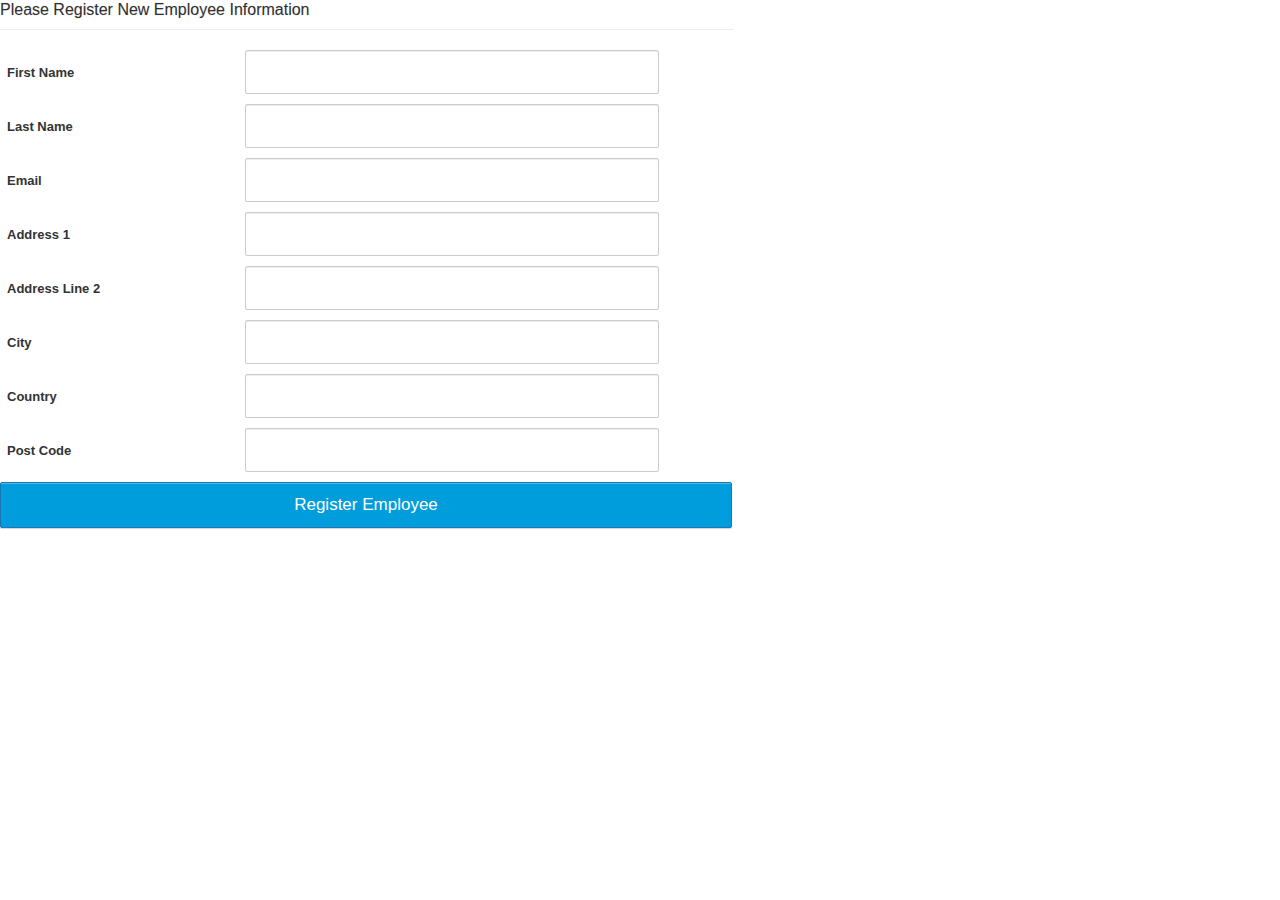
==== src/main/resources/static/index.html @ 20571526 "initial commit" ====
<!DOCTYPE html>
<html lang="en">
<head>
    <meta charset="UTF-8">
    <meta charset="utf-8">
    <meta name="viewport" content="width=device-width, initial-scale=1">
    <link rel="stylesheet" href="https://maxcdn.bootstrapcdn.com/bootstrap/3.3.7/css/bootstrap.min.css">
    <link rel="stylesheet" href="index.css">
    <script src="https://ajax.googleapis.com/ajax/libs/jquery/3.2.1/jquery.min.js" type="text/javascript"></script>
    <script src="index.js" type="text/javascript">  </script>
    <script src="https://maxcdn.bootstrapcdn.com/bootstrap/3.3.7/js/bootstrap.min.js"></script>
    <title>Add New Employee</title>
</head>
<body>
<div id="employeeFormDiv" class="form-div">
<h2>Please Register New Employee Information</h2>
    <div id="feedback"></div>
<form>
    <div class="form-group">
    <label for="firstName">First Name </label>
        <div class="input-text"><input type="text" id="firstName" name="firstName"/></div>
    </div>
    <div class="form-group"><label for="lastName">Last Name</label>
        <div class="input-text"><input type="text" name="lastName" id="lastName"/></div>
    </div>
    <div class="form-group"><label for="email"> Email </label>
        <div class="input-text"><input type="text" name="email" id="email"/></div>
    </div>
    <div class="form-group"><label for="line1">Address 1</label>
        <div class="input-text"><input type="text" name="line1" id="line1"/></div>
    </div>
    <div class="form-group"><label for="line2">Address Line 2</label>
        <div class="input-text"><input type="text" name="line2" id="line2"/>
        </div>
    </div>
    <div class="form-group"><label for="city">City</label><div class="input-text"><input type="text" name="city" id="city"></div>
    </div>
    <div class="form-group"><label for="country">Country</label>
        <div class="input-text"><input type="text" name="country" id="country"/></div>
    </div>
    <div class="form-group"><label for="postcode">Post Code</label>
        <div class="input-text"><input type="text" name="postCode" id="postcode"/></div>
    </div>
    <button type="submit" id="addEmployee" >Register Employee</button>
</form>
</div>
<div id="employeeData">
    <table id="excelDataTable" border="1">
    </table>
</div>
</body>
</html>
---- src/main/resources/static/index.css ----
.input-text {
    display: -webkit-inline-box
    border-radius: 2px;
    cursor: text;
    outline: none;
    font-size: 15px;
    height: 44px;
    color: #000;
    width: 100% !important;
    transition: border-color ease-in-out .15s,box-shadow ease-in-out .15s;
    font-family: arial, sans-serif;
}

input{
;
background-image:
none
;
border-bottom-color:
rgb(204, 204, 204)
;
border-bottom-left-radius:
2px
;
border-bottom-right-radius:
2px
;
border-bottom-style:
solid
;
border-bottom-width:
1px
;
border-image-outset:
0px
;
border-image-repeat:
stretch
;
border-image-slice:
100%
;
border-image-source:
none
;
border-image-width:
1
;
border-left-color:
rgb(204, 204, 204)
;
border-left-style:
solid
;
border-left-width:
1px
;
border-right-color:
rgb(204, 204, 204)
;
border-right-style:
solid
;
border-right-width:
1px
;
border-top-color:
rgb(204, 204, 204)
;
border-top-left-radius:
2px
;
border-top-right-radius:
2px
;
border-top-style:
solid
;
border-top-width:
1px
;
box-shadow:
rgba(0, 0, 0, 0.0745098) 0px 1px 1px 0px inset
;
box-sizing:
border-box
;
color:
rgb(0, 0, 0)
;
cursor:
text
;
    display: -webkit-inline-box;
font-family:
arial, sans-serif
;
font-size:
15px
;
font-stretch:
normal
;
font-style:
normal
;
font-variant-caps:
normal
;
font-variant-ligatures:
normal
;
font-variant-numeric:
normal
;
font-weight:
normal
;
height:
44px
;
letter-spacing:
normal
;
line-height:
21.4286px
;
margin-bottom:
0px
;
margin-left:
0px
;
margin-right:
0px
;
margin-top:
0px
;
outline-color:
rgb(0, 0, 0)
;
outline-style:
none
;
outline-width:
0px
;
padding-bottom:
6px
;
padding-left:
12px
;
padding-right:
12px
;
padding-top:
6px
;
text-align:
start
;
text-indent:
0px
;
text-rendering:
auto
;
text-shadow:
none
;
text-size-adjust:
100%
;
text-transform:
none
;
transition-delay:
0s, 0s
;
transition-duration:
0.15s, 0.15s
;
transition-property:
border-color, box-shadow
;
transition-timing-function:
ease-in-out, ease-in-out
;
user-select:
text
;
width:
414.156px
;
word-spacing:
0px
;
}


.form-group{
box-sizing:
border-box
;
color:
rgb(51, 51, 51)
;
    display: -webkit-inline-box;
font-family:
"Helvetica Neue", Helvetica, Arial, sans-serif
;
font-size:
14px
;
height:
44px
;
line-height:
20px
;
margin-bottom:
10px
;
margin-left:
0px
;
margin-right:
0px
;
position:
relative
;
text-rendering:
optimizeLegibility
;
text-shadow:
rgba(255, 255, 255, 0.0901961) 0px 0px 1px
;
text-size-adjust:
100%
;
width:
734px
;
}

button{
flex-start
;
background-attachment:
scroll
;
background-clip:
border-box
;
background-color:
rgb(0, 157, 220)
;
background-image:
none
;
background-origin:
padding-box
;
background-position-x:
0%
;
background-position-y:
0%
;
background-repeat-x:
;
background-repeat-y:
;
background-size:
auto
;
border-bottom-color:
rgb(23, 119, 183)
;
border-bottom-left-radius:
2px
;
border-bottom-right-radius:
2px
;
border-bottom-style:
solid
;
border-bottom-width:
1px
;
border-image-outset:
0px
;
border-image-repeat:
stretch
;
border-image-slice:
100%
;
border-image-source:
none
;
border-image-width:
1
;
border-left-color:
rgb(23, 119, 183)
;
border-left-style:
solid
;
border-left-width:
1px
;
border-right-color:
rgb(23, 119, 183)
;
border-right-style:
solid
;
border-right-width:
1px
;
border-top-color:
rgb(23, 119, 183)
;
border-top-left-radius:
2px
;
border-top-right-radius:
2px
;
border-top-style:
solid
;
border-top-width:
1px
;
box-shadow:
rgba(255, 255, 255, 0.298039) 0px 1px 0px 0px inset, rgba(100, 100, 100, 0.298039) 0px 1px 1px 0px
;
box-sizing:
border-box
;
color:
rgb(255, 255, 255)
;
cursor:
pointer
;
display:
block
;
float:
left
;
font-family:
"Helvetica Neue", Helvetica, Arial, sans-serif
;
font-size:
17px
;
font-stretch:
normal
;
font-style:
normal
;
font-variant-caps:
normal
;
font-variant-ligatures:
normal
;
font-variant-numeric:
normal
;
font-weight:
normal
;
height:
46px
;
letter-spacing:
normal
;
line-height:
24.2857px
;
margin-bottom:
0px
;
margin-left:
0px
;
margin-right:
0px
;
margin-top:
0px
;
min-height:
1px
;
overflow-x:
visible
;
overflow-y:
visible
;
padding-bottom:
10px
;
padding-left:
50px
;
padding-right:
50px
;
padding-top:
10px
;
position:
relative
;
text-align:
center
;
text-decoration-color:
rgb(255, 255, 255)
;
text-decoration-line:
none
;
text-decoration-style:
solid
;
text-indent:
0px
;
text-rendering:
auto
;
text-shadow:
none
;
text-size-adjust:
100%
;
text-transform:
none
;
touch-action:
manipulation
;
user-select:
none
;
vertical-align:
middle
;
white-space:
nowrap
;
width:
732px
;
word-spacing:
0px
;
}

label{
box-sizing:
border-box
;
color:
rgb(51, 51, 51)
;
cursor:
default
;
display:
block
;
float:
left
;
font-family:
"Helvetica Neue", Helvetica, Arial, sans-serif
;
font-size:
13px
;
font-weight:
bold
;
height:
32px
;
line-height:
18.5714px
;
margin-bottom:
0px
;
max-width:
100%
;
min-height:
1px
;
padding-left:
7px
;
padding-right:
7px
;
padding-top:
14px
;
position:
relative
;
text-align:
left
;
text-rendering:
optimizeLegibility
;
text-shadow:
rgba(255, 255, 255, 0.0901961) 0px 0px 1px
;
text-size-adjust:
100%
;
width:
244.656px
;
display: -webkit-inline-box;
}

div-form{

box-sizing:
border-box
;
color:
rgb(51, 51, 51)
;
font-family:
"Helvetica Neue", Helvetica, Arial, sans-serif
;
font-size:
14px
;
height:
473px
;
line-height:
20px
;
text-rendering:
optimizeLegibility
;
text-shadow:
rgba(255, 255, 255, 0.0901961) 0px 0px 1px
;
text-size-adjust:
100%
;
width:
734px
;
display: -webkit-inline-box;
}

h2{
border-bottom-color:
rgb(238, 238, 238)
;
border-bottom-style:
solid
;
border-bottom-width:
1px
;
box-sizing:
border-box
;
color:
rgb(51, 51, 51)
;
display:
block
;
font-family:
"Open Sans", sans-serif
;
font-size:
16px
;
font-weight:
normal
;
height:
30px
;
line-height:
20.64px
;
margin-bottom:
20px
;
margin-left:
0px
;
margin-right:
0px
;
margin-top:
0px
;
padding-bottom:
9px
;
text-rendering:
optimizeLegibility
;
text-shadow:
rgba(0, 0, 0, 0.00392157) 1px 1px 1px
;
text-size-adjust:
100%
;
width:
734px
;
-webkit-font-smoothing:
subpixel-antialiased
;
-webkit-margin-after:
20px
;
-webkit-margin-before:
0px
;
-webkit-margin-end:
0px
;
-webkit-margin-start:
0px
;
-webkit-tap-highlight-color:
rgba(0, 0, 0, 0)
;
-webkit-text-stroke-color:
rgba(0, 0, 0, 0.0980392)
;
-webkit-text-stroke-width:
1px
;
}

.employeeData{
display:"block"
}
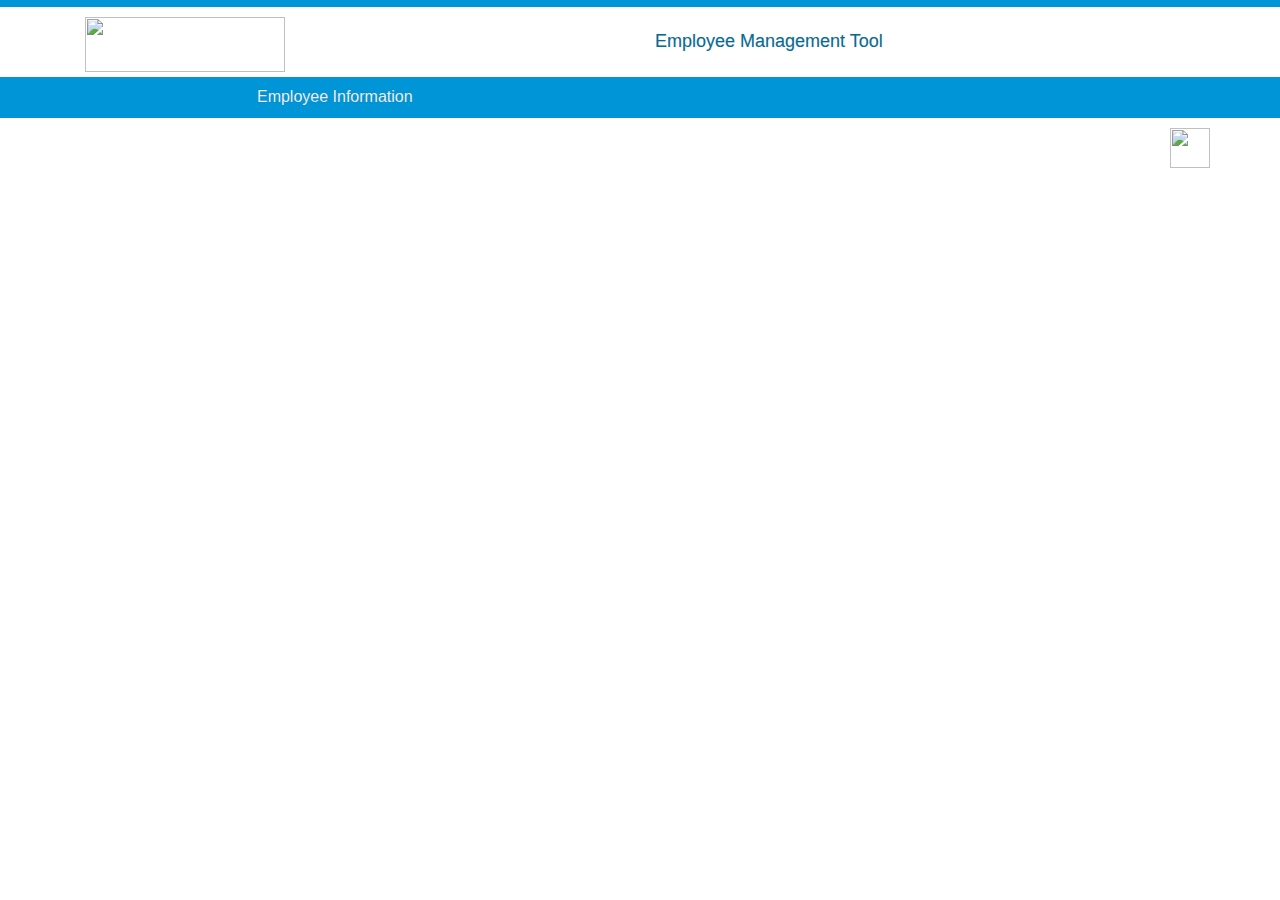
==== commit 1850dce6: "HTML Part" ====
--- a/src/main/resources/static/index.html
+++ b/src/main/resources/static/index.html
@@ -5,47 +5,102 @@
     <meta charset="utf-8">
     <meta name="viewport" content="width=device-width, initial-scale=1">
     <link rel="stylesheet" href="https://maxcdn.bootstrapcdn.com/bootstrap/3.3.7/css/bootstrap.min.css">
-    <link rel="stylesheet" href="index.css">
     <script src="https://ajax.googleapis.com/ajax/libs/jquery/3.2.1/jquery.min.js" type="text/javascript"></script>
-    <script src="index.js" type="text/javascript">  </script>
+    <script src="index.js" type="text/javascript"></script>
     <script src="https://maxcdn.bootstrapcdn.com/bootstrap/3.3.7/js/bootstrap.min.js"></script>
+    <link rel="stylesheet" href="layout.css">
     <title>Add New Employee</title>
 </head>
 <body>
-<div id="employeeFormDiv" class="form-div">
-<h2>Please Register New Employee Information</h2>
-    <div id="feedback"></div>
-<form>
-    <div class="form-group">
-    <label for="firstName">First Name </label>
-        <div class="input-text"><input type="text" id="firstName" name="firstName"/></div>
-    </div>
-    <div class="form-group"><label for="lastName">Last Name</label>
-        <div class="input-text"><input type="text" name="lastName" id="lastName"/></div>
-    </div>
-    <div class="form-group"><label for="email"> Email </label>
-        <div class="input-text"><input type="text" name="email" id="email"/></div>
-    </div>
-    <div class="form-group"><label for="line1">Address 1</label>
-        <div class="input-text"><input type="text" name="line1" id="line1"/></div>
-    </div>
-    <div class="form-group"><label for="line2">Address Line 2</label>
-        <div class="input-text"><input type="text" name="line2" id="line2"/>
+<div id="empModal" class="modal">
+
+    <!-- Modal content -->
+    <div class="modal-content">
+        <div class="modal-header">
+            <span class="close">&times;</span>
+            <h2>Modal Header</h2>
+        </div>
+        <div class="modal-body">
+            <form class="form-horizontal">
+                <div id="employeeFormDiv" class="container">
+                    <div id="feedback" class="form-group"></div>
+                    <div class="form-group">
+                        <label for="employeeId" class="col-sm-4 control-label">First Name </label>
+                        <div class="col-sm-4"><input type="text" id="employeeId" name="employeeId" class="form-control"
+                                                     disabled="true"/></div>
+                    </div>
+                    <div class="form-group">
+                        <label for="firstName" class="col-sm-4 control-label">First Name </label>
+                        <div class="col-sm-4"><input type="text" id="firstName" name="firstName" class="form-control"/>
+                        </div>
+                    </div>
+                    <div class="form-group"><label for="lastName" class="col-sm-4 control-label">Last Name</label>
+                        <div class="col-sm-4"><input type="text" name="lastName" id="lastName" class="form-control"/>
+                        </div>
+                    </div>
+                    <div class="form-group"><label for="email" class="col-sm-4 control-label"> Email </label>
+                        <div class="col-sm-4"><input type="text" name="email" id="email" class="form-control"/></div>
+                    </div>
+                    <div class="form-group"><label for="line1" class="col-sm-4 control-label">Address 1</label>
+                        <div class="col-sm-4"><input type="text" name="line1" id="line1" class="form-control"/></div>
+                    </div>
+                    <div class="form-group"><label for="line2" class="col-sm-4 control-label">Address Line 2</label>
+                        <div class="col-sm-4"><input type="text" name="line2" id="line2" class="form-control"/>
+                        </div>
+                    </div>
+                    <div class="form-group"><label for="city" class="col-sm-4 control-label">City</label>
+                        <div class="col-sm-4">
+                            <input type="text" name="city" id="city" class="form-control"></div>
+                    </div>
+                    <div class="form-group"><label for="country" class="col-sm-4 control-label">Country</label>
+                        <div class="col-sm-4"><input type="text" name="country" id="country" class="form-control"/>
+                        </div>
+                    </div>
+                    <div class="form-group"><label for="postcode" class="col-sm-4 control-label">Post Code</label>
+                        <div class="col-sm-4"><input type="text" name="postCode" id="postcode" class="form-control"/>
+                        </div>
+                    </div>
+                </div>
+                <div class="panel clearfix">
+                    <div class="panel-footer">
+                        <div class="row">
+                            <div class="col-md-4 col-xs-3"></div>
+                            <div class="col-md-1 col-xs-1">
+                                <button type="submit" id="addEmployee" class="btn btn-primary col-xs-12">Submit
+                                </button>
+                            </div>
+                            <div class="col-md-1 col-xs-1">
+                                <button type="cancel" id="closeModal" class="btn btn-primary col-xs-12">Close
+                                </button>
+                            </div>
+                        </div>
+                    </div>
+                </div>
+            </form>
+        </div>
+        <div class="modal-footer">
+            <h3>Modal Footer</h3>
         </div>
     </div>
-    <div class="form-group"><label for="city">City</label><div class="input-text"><input type="text" name="city" id="city"></div>
+
+</div>
+<div class="pagebar"></div>
+<div class="container middleHeader">
+    <div class="logoSection col-md-6">
+        <img class="img-resize" src="../demo/img/emp_nav.png"/>
     </div>
-    <div class="form-group"><label for="country">Country</label>
-        <div class="input-text"><input type="text" name="country" id="country"/></div>
+    <div class="subheader col-md-6">
+        <h3>Employee Management Tool</h3>
     </div>
-    <div class="form-group"><label for="postcode">Post Code</label>
-        <div class="input-text"><input type="text" name="postCode" id="postcode"/></div>
+</div>
+<div class="pagebar-header">
+    <h2>Employee Information</h2>
+</div>
+<div id="employeeData" class="container">
+    <div id="addButton" class="align-right">
+        <img class="img-resize-25-25" src="../demo/img/add.png"/>
     </div>
-    <button type="submit" id="addEmployee" >Register Employee</button>
-</form>
-</div>
-<div id="employeeData">
-    <table id="excelDataTable" border="1">
+    <table id="excelDataTable">
     </table>
 </div>
 </body>
--- a/src/main/resources/static/layout.css
+++ b/src/main/resources/static/layout.css
@@ -0,0 +1,515 @@
+/* CSS Document for SBI Card Paynet */
+@import url("font-awesome.min.css");
+/************* 
+Normallize 
+*************/
+@font-face {
+	font-family: 'open sans';
+	src: url('../fonts/OpenSans-Regular.eot');
+	src: local('☺'), url('../fonts/OpenSans-Regular.woff') format('woff'), 
+	url('../fonts/OpenSans-Regular.ttf') format('truetype'), url('../fonts/OpenSans-Regular.svg') format('svg');
+	font-weight: normal;
+	font-style: normal;
+}
+h1,h2,h3,h4 {text-rendering:optimizeLegibility!important;-webkit-font-smoothing:subpixel-antialiased!important;-webkit-text-stroke:1px rgba(0,0,0,.08);text-shadow:0 0 1px rgba(51,51,51,.08)}
+p,li,span,div,strong,em{text-rendering:optimizeLegibility!important;-webkit-font-smoothing:subpixel-antialiased!important;-webkit-text-stroke:1px rgba(0,0,0,.1);text-shadow:0 0 1px rgba(255,255,255,.09)}
+
+.registerQPEmail span.pleasewait { padding: 17px 15px 17px 55px; border-radius: 5px; color: #000; background: transparent url(../images/loading.gif) no-repeat 10px center; top:50%; z-index:9999; font-weight:400; font-size:12px; color:#333; filter: alpha(opacity=1); -moz-opacity: 1; opacity: 1; }
+.registerQPEmail span.pleasewait { position:absolute; top:50%; left:95%; margin-top:-17px; z-index:9999;  transform: translate(-50%, 0); }
+
+
+#pleasewait { position: fixed; top: 0; left: 0;  width: 100%; height: 100%; text-align: center; background-color: #000; filter: alpha(opacity=50); -moz-opacity: 0.5; opacity: 0.5; z-index:999; }
+#pleasewait span, span.pleasewait { padding: 15px 15px 15px 55px; border-radius: 5px; color: #000; background: #fff url(../images/loading.gif) no-repeat 10px center; position:relative; top:50%; z-index:9999; font-weight:700; filter: alpha(opacity=1); -moz-opacity: 1; opacity: 1; }
+span.pleasewait { position:absolute; left:50%; top:50%; margin-top:-11px; }
+
+.appPage2 , #trackPayment , .transReport , .unregisterQPEmail { display:none; }
+
+.form-control { /*-webkit-appearance: none; -moz-appearance: none;*/ height:44px; }
+.form-control::-moz-placeholder { color: #777; opacity: 1; font-size:12px; }
+input.form-control:-ms-input-placeholder { color: #777; font-size:11px; }
+.form-control::-webkit-input-placeholder { color: #777; font-size:12px; padding-top:3px;}
+.trackPayment , .makePayment { cursor:pointer; }
+
+@media screen and (-webkit-min-device-pixel-ratio:0) {
+  @font-face {
+    font-family: 'open sans';
+    src: url('../fonts/OpenSans-Regular.svg') format('svg');
+  }
+}
+
+
+@media screen, projection, print {
+	html, input, textarea { font-family:arial, sans-serif }
+	html { line-height:1.54 }
+	h5, h6, pre, table, input, textarea, code { font-size:1em }
+	address, abbr, cite { font-style:normal }
+	table { border-collapse:collapse; border-spacing:0 }
+	th { text-align:left }
+	[dir=rtl] th { text-align:right }
+	blockquote, q { font-style:italic }
+	html[lang^=ja] blockquote, html[lang^=ja] q, html[lang^=ko] blockquote, html[lang^=ko] q, html[lang^=zh] blockquote, html[lang^=zh] q { font-style:normal }
+	fieldset, iframe, img { border:0 }
+	q { quotes:none }
+	sup, sub { line-height:0 }
+}
+
+html, h4, h5, h6 { font-size:13px }
+html { 
+	background:#fff; color:#444; 
+	
+	/*** font soomthing ***/
+	font-family: 'Open Sans', sans-serif;
+	-ms-text-size-adjust:100%;
+	-webkit-text-size-adjust:100%; 
+	-webkit-text-stroke: 1px rgba(0,0,0,0.1); 
+	-webkit-font-smoothing: antialiased;
+    text-shadow: 1px 1px 1px rgba(0,0,0,0.004);
+}
+body, fieldset { margin:0 }
+h1, h2, h3, h4, em, i { font-weight:normal; -ms-text-size-adjust:100%; -webkit-text-size-adjust:100%;  -webkit-text-stroke: 1px rgba(0,0,0,0.1);  -webkit-font-smoothing: antialiased; text-shadow: 1px 1px 1px rgba(0,0,0,0.004); }
+h1, h2, h3, h4, blockquote, q { font-family: 'Open Sans', sans-serif;}
+h1, h2, h3, h4, h5, h6 { margin:1.236em 0 0.618em }
+h1+p, h2+p, h3+p, h4+p, h5+p, h6+p { margin-top:0 }
+h1, h2 { line-height:1.29 }
+h1 { font-size:20px }
+h1.maia-display { color:#333; font-size:44px; font-weight:300 }
+h1.maia-super { font-size:28px }
+h2 { font-size:16px }
+h3 { font-size:14px; line-height:1.43 }
+p, pre, table { margin:10px 0; }
+h6 { font-weight:normal }
+h1 small, .h1 small, h2 small, .h2 small, h3 small, .h3 small, h1 .small, .h1 .small, h2 .small, .h2 .small, h3 .small, .h3 .small { font-size:75%; }
+
+
+
+/***************************************************************** 
+	Page Structing
+*****************************************************************/
+
+body { margin:0px; padding:0px; }
+.logoSection { position:relative; height:70px; } .logoSection img { position:absolute; top:10px; } 
+div.subheader { position:relative;} div.subheader h3 { font-size:18px; font-family:Arial, Helvetica, sans-serif; color:#06719F; }
+.pagebar { height:7px; width:100%; background-color:#0095D7; }
+
+#makePayment .noquickPayCard button.btn , #makePayment .noquickPayCard  div.input-group-btn { display:none; }
+#makePayment .quickPayCard input.form-control { width:90% !important; }
+
+.quickPayCard div.well { position:relative; }
+#makePayment .quickPayCard button.btn , #makePayment .quickPayCard  div.input-group-btn { display:inline; }
+#makePayment .quickPayCard input.form-control { float:left; /*width:90%;*/ display:table-cell; }
+
+.registerQPEmail { position:relative; }
+.arrowPointer { background:url(../images/arrow.png) no-repeat center right 50px; padding:10px 50px 10px 0px; } 
+.quickPayCard .input-group-btn { float:left; height:44px; }
+.quickPayCard .input-group-btn .btn { height:44px; }
+
+.quickPayCard ul.dropdown-menu { min-width:300px; overflow-y:hidden; right:-28px; }
+.quickPayCard ul.dropdown-menu li { cursor:pointer;  }
+.quickPayCard ul.dropdown-menu li.heading a { padding:3px 20px; background:none; }
+.quickPayCard ul.dropdown-menu li a:hover { background-color:#D8E8E7; }
+.quickPayCard ul.dropdown-menu li a { padding:10px 15px; }
+.quickPayCard ul.dropdown-menu li a span  { margin-left:45px; margin-right:45px; color:#000; padding-bottom:7px; color:#777;}
+.quickPayCard ul.dropdown-menu li a span b { font-weight:400; color:#000; }
+.quickPayCard ul.dropdown-menu li a .btn { height:23px; position:absolute; right:10px; }
+.quickPayCard ul.dropdown-menu li a .btn:hover { color: #fff; background-color: #d9534f; border-color: #d43f3a; }
+
+/************************ Card Type *******************/
+i.dd-cardt { background:url(../images/cardtype.png) no-repeat 5px 5px; width:47px; height:34px; position:absolute; left:15px; top:-5px; }
+.quickPayCard li { position:relative; }
+.quickPayCard li a i.visa 	{ background-position: 0px -27px !important; }
+.quickPayCard li a i.master 	{ background-position: 0px -63px !important; }
+.quickPayCard li a i.amex 	{ background-position: 0px -136px !important;}
+
+
+.pagebar-header { margin:0px; background-color:#0095D7; padding:10px; margin-bottom:10px }
+.pagebar-header h2 { margin:0px; font-weight:400; color:#fff; padding-left:19.6%}
+.appPage1 { position:relative; }
+
+.navbar > .container .navbar-brand, .navbar > .container-fluid .navbar-brand { margin-left:0px; }
+.appPage1 .navbar-brand { height:30px; line-height:0px; font-size:14px; width:100%; text-align:center; }
+.appPage1 .navbar-default div.navbar-header { width:73%; }
+.appPage1 .navbar-default { background:#f7f7f7; border:0px; border-bottom:3px solid #0095d9; border-radius:0px; color:#FFFFFF; }
+.appPage1 .navbar-default .navbar-brand , .appPage1 .navbar-default .navbar-brand:hover { color:#FFFFFF; }
+
+.appPage1 #navbar-right { /*background-color:#105E7C;*/  }
+.appPage1 #navbar-right .navbar-right { margin-right:15px; cursor:pointer; }
+.appPage1 #navbar-right .navbar-right i { padding:7px; background:#0D4B63; border-radius:100%; color:#588393; margin-right:10px; }
+.appPage1 .navbar-default .navbar-link, .appPage1 .navbar-default .navbar-link:hover { color:#868686;  text-decoration:none; }
+
+.appPage1 .navbar div.container-fluid { padding:0px; }
+.appPage1 .navbar div.container-fluid div { width:170px; height:52px; float:left; font-weight:600; }
+.appPage1 .navbar-default div.container-fluid div.active { background:#0094DA !important;  }
+.appPage1 .navbar-default div.container-fluid div.active a.navbar-link { color:#fff; }
+.appPage1 .navbar-default div.container-fluid div.active .navbar-brand{  }
+
+/*.navbar-brand , .navbar-brand p { margin:0px; padding:0px; }
+.tab-icon { width:34px; height:35px; display:inline-block; background:url(../images/iconset.png) no-repeat 0px 0px; float:none; margin-bottom:10px; }
+.navbar-brand p a i.fa-payment { background-position:0px 0px;   }
+.navbar-brand p a:hover i.fa-payment { background:url(../images/iconset.png) no-repeat 48px 0px; }*/
+
+
+.form-control-feedback { z-index:99999;}
+.form-horizontal .has-feedback .form-control-feedback { right:9px; top:2px; }
+.has-feedback span i.fa-check { color:#23D590;  }
+
+#trackPayment span.form-control-feedback { top:25px; }
+
+div.advtBanner { position:absolute; top:0px; bottom:0px; overflow:hidden; width:auto;  }
+div.advtBanner img { z-index:1; }
+div.advtBanner div.advtBlock { width:100%; height:180px; position:absolute; left:0; bottom:0; right:0; margin:0px; padding:10px; background:rgba(0,0,0,0.70); z-index:9; color:#fff; }
+div.advtBanner div.advtBlock a.btn { padding:10px; margin:10px 0px; background:#009DDC; border-radius:0px; border:0px; font-size:15px;  }
+
+.form-group { margin-bottom:10px; }
+
+#trackPayment div.transdetails { margin-left:0px; margin-right:0px; }
+#trackPayment div.transdetails .alert { padding:6px; margin-top:2px; }
+#trackPayment div.transdetails > div.form-group:first-child { margin-bottom:0px; }
+#trackPayment div.transdetails hr.divider { margin:5px 0px 20px; }
+.padl0 { padding-left:0px; margin-left:0px; }
+#trackPayment .breadcrumb { position:relative; background:none; padding:20px 0px; margin-bottom:0px;}
+#trackPayment .breadcrumb hr {border-color:#808080; }
+#trackPayment .breadcrumb span.badge { position:absolute; left:50%; margin-left:-13px; top:50%; margin-top:-11px; margin-bottom:0px; }
+#trackPayment > #buttonSection { margin-top:25px; }
+input#trxnCardNo { font-size:16px; }
+
+.box {  background: none repeat scroll 0 0 rgb(255, 255, 255); border-radius: 3px; border-top: 2px solid rgb(193, 193, 193); box-shadow: 0 1px 3px rgba(0, 0, 0, 0.1); margin-bottom: 20px; position: relative; width: 100%; }
+.box h3.box-title { cursor: default; display: inline-block; font-size: 20px; font-weight: 400; margin: 0; padding: 10px; }
+
+
+.TrxnStatus div.alert { padding:7px; }
+
+.leftSection { border:1px solid #DBDBDB; min-height:537px; }
+.leftSection .navbar { margin-left:-7px; margin-right:-7px; }
+.rightSection { min-height:537px; }
+
+#footer { margin-left:-15px; margin-right:-15px; margin-bottom:15px; }
+#footer p.small { line-height:normal; color:#7F8C8D; }
+#footer p.small strong { color:#337ab7; }
+#footer .poweredby { padding:5px 25px; }
+
+/***************************************************************** 
+	Form Designing
+*****************************************************************/
+.form-horizontal .form-group { margin-left:0px; margin-right:0px; }
+form { /*margin-top:20px; padding:5px 5px 0px 5px;*/ margin-bottom:0px; }
+div.form-group label { 
+	font-weight:700; color:#333; font-size:13px;
+}
+form h2.page-header { margin-top:0px; }
+div.form-group input.form-control , form div.input-group input.form-control, form div.form-group div.btn-group input.btn , form div.input-group .btn{
+	 border-radius:2px; cursor:text; outline:none; font-size:15px; color:#000;  
+}
+form div.form-group div.btn-group input.btn { }
+div.form-group .control-label { padding-top:14px; text-align:left; }
+div.form-group div.well { border:0px; /*background:#F2F2F2;*/ }
+div.form-group div.well-sm { padding:0px; margin-bottom:0px; }
+
+.popover { min-width:350px; }
+/*div.payOption div.well { background:none; border:0px; box-shadow:none; padding-top:15px; }*/
+div.payOption label { font-size:14px; color:#1b809e; }
+
+div.form-group input.form-control:after , form div.input-group input.form-control:after { background:#ccc; padding:10px;}
+form div.form-group div.input-group { padding-left:7px; padding-right:7px; }
+form div.input-group .btn { line-height:normal; }
+div.form-group > div.row { margin-left:0px; margin-right:0px; }
+div.form-group > div.row > div.col-md-3.col-xs-3 { padding-left:0px; padding-right:5px; }
+div.form-group > p.navbar-text { padding:0px; margin:0px 7px; }
+div.form-group label > p.navbar-text { padding:0px; margin:0px 7px; display:inline; float:right; position:relative; padding-left:18px;  }
+div.form-group label > p.navbar-text > input[type=checkbox] { margin:0px; position:absolute; top:5px; left:0px; }
+
+form div.form-group div.input-group div.input-group-addon label { padding:0px; padding-left:17px; margin:0px; float:left; position:relative; cursor:pointer; }
+form div.form-group div.input-group div.input-group-addon label a { border-bottom:1px dashed #ccc; }
+form div.form-group div.input-group div.input-group-addon label > input[type=checkbox] { margin:0px; position:absolute; top:0px; left:0px; }
+form div.form-group div.card-group input.form-control { width:25%; border:1px solid #ccc; margin-left:-1px; border-radius:0px;  }
+form div.form-group div.card-group input.form-control:focus { border-color:#66afe9; }
+
+#buttonSection.panel { margin-bottom:0px; }
+#buttonSection div.panel-footer { margin:0px -7px; }
+#buttonSection a.btn-default { background:none; border:0px; padding:10px; }
+#buttonSection a.btn-default:hover { text-decoration:underline; }
+button.btn-primary { background:#009DDC; border:1px solid #1777b7;box-shadow:0 1px 0 rgba(255,255,255,0.3) inset,0 1px 1px rgba(100,100,100,0.3); border-radius:2px; padding:10px 50px; font-size:17px; }
+
+/******************** Radio, Checkbox *****************/
+.payOption label.control-label { font-size:14px !important; padding-top:20px; }
+.payOption input[type=checkbox]:not(old),
+.payOption input[type=radio   ]:not(old){
+  width   : 28px;
+  margin  : 0;
+  padding : 0;
+  opacity : 0;
+}
+
+.payOption input[type=checkbox]:not(old) + label,
+.payOption input[type=radio   ]:not(old) + label{
+  display      : inline-block;
+  margin-left  : -28px;
+  padding-left : 28px;
+  background   : url('../images/checks.png') no-repeat 0 0;
+  line-height  : 24px; cursor:pointer;
+}
+
+.payOption input[type=checkbox]:not(old):checked + label{
+  background-position : 0 -24px;
+}
+
+.payOption input[type=radio]:not(old):checked + label{
+  background-position : 0 -48px;
+}
+/******************** Radio, Checkbox *****************/
+
+
+
+
+.checkout-wrap { color: #444; font-family:Arial, Helvetica, sans-serif; font-weight:700; margin: 20px auto; max-width: 100%; position: relative; min-height:100px; }
+ul.checkout-bar { padding-left:0px; }
+
+ul.checkout-bar { -webkit-box-shadow: inset 2px 2px 2px 0px rgba(0, 0, 0, 0.2);  box-shadow: inset 2px 2px 2px 0px rgba(0, 0, 0, 0.2); background-size: 35px 35px;
+background-color: #EcEcEc; background-image: -webkit-linear-gradient(-45deg, rgba(255, 255, 255, 0.4) 25%, transparent 25%, transparent 50%, rgba(255, 255, 255, 0.4) 50%, rgba(255, 255, 255, 0.4) 75%, transparent 75%, transparent); background-image: -moz-linear-gradient(-45deg, rgba(255, 255, 255, 0.4) 25%, transparent 25%, transparent 50%, rgba(255, 255, 255, 0.4) 50%, rgba(255, 255, 255, 0.4) 75%, transparent 75%, transparent); border-radius: 15px; height: 15px; margin: 0 auto; padding: 0; position: absolute;
+width: 100%; }
+
+ul.checkout-bar:before { background-size: 35px 35px; background-color: #57aed1; background-image: -webkit-linear-gradient(-45deg, rgba(255, 255, 255, 0.2) 25%, transparent 25%, transparent 50%, rgba(255, 255, 255, 0.2) 50%, rgba(255, 255, 255, 0.2) 75%, transparent 75%, transparent); background-image: -moz-linear-gradient(-45deg, rgba(255, 255, 255, 0.2) 25%, transparent 25%, transparent 50%, rgba(255, 255, 255, 0.2) 50%, rgba(255, 255, 255, 0.2) 75%, transparent 75%, transparent); -webkit-box-shadow: inset 2px 2px 2px 0px rgba(0, 0, 0, 0.2); box-shadow: inset 2px 2px 2px 0px rgba(0, 0, 0, 0.2); border-radius: 15px; content: " "; height: 15px; left: 0; position: absolute; width: 19%; }
+
+ul.checkout-bar li {color: #ccc; font-size: 14px; font-weight: 700; position: relative; display: inline-block; margin: 50px 0 0; padding: 0; text-align: center; width: 31%;}
+ul.checkout-bar li:before { -webkit-box-shadow: inset 2px 2px 2px 0px rgba(0, 0, 0, 0.2); box-shadow: inset 2px 2px 2px 0px rgba(0, 0, 0, 0.2); background:#ddd; border: 2px solid #FFF; border-radius: 50%; color: #fff; font-size: 16px; font-weight: 700; left: 20px; line-height: 37px; height: 35px; position: absolute; text-align: center; text-shadow: 1px 1px rgba(0, 0, 0, 0.2); width: 35px; z-index: 999; height: 45px; left: 40%; line-height: 45px; position: absolute; bottom: 62px; width: 45px; z-index: 99;}
+
+ul.checkout-bar li.active { color: #8bc53f; }
+ul.checkout-bar li.active:before { background: #8bc53f; z-index: 99999; }
+.checkout-bar li.active:after {
+-webkit-animation: myanimation 3s 0; background-size: 35px 35px; background-color: #8bc53f; background-image: -webkit-linear-gradient(-45deg, rgba(255, 255, 255, 0.2) 25%, transparent 25%, transparent 50%, rgba(255, 255, 255, 0.2) 50%, rgba(255, 255, 255, 0.2) 75%, transparent 75%, transparent); background-image: -moz-linear-gradient(-45deg, rgba(255, 255, 255, 0.2) 25%, transparent 25%, transparent 50%, rgba(255, 255, 255, 0.2) 50%, rgba(255, 255, 255, 0.2) 75%, transparent 75%, transparent);
+-webkit-box-shadow: inset 2px 2px 2px 0px rgba(0, 0, 0, 0.2); box-shadow: inset 2px 2px 2px 0px rgba(0, 0, 0, 0.2); content: ""; height: 15px; width: 100%; left: 50%; position: absolute; top: -50px; z-index: 0; }
+
+ul.checkout-bar li.visited { color: #57aed1; z-index: 99999; }
+ul.checkout-bar li.visited:before { background: #57aed1; z-index: 99999; }
+ul.checkout-bar li.visited:after { background-size: 35px 35px; background-color: #57aed1; background-image: -webkit-linear-gradient(-45deg, rgba(255, 255, 255, 0.2) 25%, transparent 25%, transparent 50%, rgba(255, 255, 255, 0.2) 50%, rgba(255, 255, 255, 0.2) 75%, transparent 75%, transparent); background-image: -moz-linear-gradient(-45deg, rgba(255, 255, 255, 0.2) 25%, transparent 25%, transparent 50%, rgba(255, 255, 255, 0.2) 50%, rgba(255, 255, 255, 0.2) 75%, transparent 75%, transparent); -webkit-box-shadow: inset 2px 2px 2px 0px rgba(0, 0, 0, 0.2); box-shadow: inset 2px 2px 2px 0px rgba(0, 0, 0, 0.2); content: ""; height: 15px; left: 50%; position: absolute; bottom: 75px; width: 100%;  z-index: 99; }
+
+ul.checkout-bar li:nth-child(1):before { content: "1"; }
+ul.checkout-bar li:nth-child(2):before { content: "2"; }
+ul.checkout-bar li:nth-child(3):before { content: "3"; }
+ul.checkout-bar li:nth-child(3):after { left: 18%; background-color:#8bc53f;  border-radius: 15px; }
+ul.checkout-bar a { color: #57aed1; font-size: 16px; font-weight: 600; text-decoration: none; }
+
+
+
+
+
+
+
+/***************************************************************** 
+	App Page 2 
+*****************************************************************/
+.appPage2 .navbar-holder { background:#EDF1F2; padding:5px; margin-bottom:10px; }
+.appPage2 .navbar-holder .navbar { margin-bottom:0px; border-top:2px solid #9ACA40; border-radius:4px 4px 0px 0px; }
+.appPage2 .navbar-holder .navbar .small {  color:#81939E; }
+.appPage2 .navbar-holder .navbar div.navbar-header .navbar-brand { padding:25px 65px 8px 15px; color:#2F323A; font-size:20px; height:auto;}
+.appPage2 .navbar-holder .navbar div.navbar-header .navbar-brand sub { bottom:-0.05em; font-size:11px; color:#7F8C8D; }
+.appPage2 .navbar-holder .navbar div.navbar-header .navbar-brand small { display:block; font-size:11px; color:#2F6F9F; text-transform:uppercase; }
+.appPage2 .navbar-holder .navbar .navbar-right { margin-right:10px; margin-top:18px; }
+.appPage2 .navbar-holder .navbar .navbar-btn { margin-top:0px; margin-bottom:0px; }
+.appPage2 .navbar-holder .panel-footer { background:#6AC8EC; border:0px; }
+.appPage2 .leftSection { padding-top:15px;  }
+
+
+
+/***************************************************************** 
+	Response Page 
+*****************************************************************/
+.responsePage { margin-top:10px; }
+.responsePage .navbar { background:none; border:0px; border-bottom:1px solid #ccc; border-radius:0px; }
+.responsePage h2.page-header { margin-bottom:6px; margin-top:10px; }
+.responsePage h2.page-header small { color:#444;  }
+.responsePage dl.dl-horizontal dt , .transReport dl.dl-horizontal dt { text-align:left; font-weight:normal; margin-bottom:10px; width:220px; }
+.transReport dl.dl-horizontal dd span.label { font-size:90%; }
+.responsePage dl.dl-horizontal dd { }
+.responsePage p.note {  }
+.responsePage p.alert { padding:8px; margin-bottom:0px; }
+.responsePage .navbar-default .navbar-link { cursor:pointer; }
+
+#sbiOnlineSection { font-size:12px; padding:0px; margin-left:15px; color:#555; line-height:1.5em; }
+#sbiOnlineSection ul.list-group { margin-bottom:0px; }
+.responsePage .rightSection { padding-left:0px; border:1px solid #CFD7DC; border-radius:0px 5px 5px 0px; margin-left:-1px; }
+.responsePage .rightSection div.media { margin-top:15px; font-family:Arial, Helvetica, sans-serif; }
+.responsePage .rightSection div.media-body p { font-size:13px; color:#566873; line-height:1.7em;  }
+.responsePage .rightSection h4.media-heading { font-size:15px; color:#506470; border-bottom:1px solid #CFD7DC; padding-bottom:15px; font-family:Arial, Helvetica, sans-serif;}
+#sbiOnlineSection li { margin-bottom:5px; margin-left:8px; }
+.responsePage .rightSection .btn-link { cursor:pointer; }
+
+
+@media all and (min-width: 800px) {
+.arrowPointer { background:url(../images/arrow.png) no-repeat center right 50px; padding:10px 100px 10px 0px; } 
+.checkout-bar li.active:after {
+-webkit-animation: myanimation 3s 0; background-size: 35px 35px; background-color: #8bc53f; background-image: -webkit-linear-gradient(-45deg, rgba(255, 255, 255, 0.2) 25%, transparent 25%, transparent 50%, rgba(255, 255, 255, 0.2) 50%, rgba(255, 255, 255, 0.2) 75%, transparent 75%, transparent); background-image: -moz-linear-gradient(-45deg, rgba(255, 255, 255, 0.2) 25%, transparent 25%, transparent 50%, rgba(255, 255, 255, 0.2) 50%, rgba(255, 255, 255, 0.2) 75%, transparent 75%, transparent);
+-webkit-box-shadow: inset 2px 2px 2px 0px rgba(0, 0, 0, 0.2); box-shadow: inset 2px 2px 2px 0px rgba(0, 0, 0, 0.2); content: ""; height: 15px; width: 100%; left: 50%; position: absolute; top: -50px; z-index: 0; }
+
+
+
+.checkout-wrap { margin: 60px auto;  }
+ul.checkout-bar li { display: inline-block; margin: 50px 0 0; padding: 0; text-align: center; width: 31%;  }
+ul.checkout-bar li:before { height: 45px; left: 40%; line-height: 45px; position: absolute; top: -65px; width: 45px; z-index: 99; } 
+ul.checkout-bar li.visited { background: none; }
+ul.checkout-bar li.visited:after { background-size: 35px 35px; background-color: #57aed1; background-image: -webkit-linear-gradient(-45deg, rgba(255, 255, 255, 0.2) 25%, transparent 25%, transparent 50%, rgba(255, 255, 255, 0.2) 50%, rgba(255, 255, 255, 0.2) 75%, transparent 75%, transparent); background-image: -moz-linear-gradient(-45deg, rgba(255, 255, 255, 0.2) 25%, transparent 25%, transparent 50%, rgba(255, 255, 255, 0.2) 50%, rgba(255, 255, 255, 0.2) 75%, transparent 75%, transparent); -webkit-box-shadow: inset 2px 2px 2px 0px rgba(0, 0, 0, 0.2); box-shadow: inset 2px 2px 2px 0px rgba(0, 0, 0, 0.2); content: ""; height: 15px; left: 50%; position: absolute; top: -50px; width: 100%;  z-index: 99; }
+
+}
+
+
+
+
+
+
+
+
+
+
+
+
+
+
+
+
+@media screen and (max-width:767px) { 
+	div.subheader h3 ,  h2.title { display:none; }
+	.appPage1 #navbar-right .navbar-right { margin-left:15px; }
+	.appPage1 .navbar-default div.navbar-header { width:auto; }
+	.appPage2 .navbar-holder .navbar .navbar-btn , #showCart { padding:10px; }
+	.navbar > .container .navbar-brand, .navbar > .container-fluid .navbar-brand { margin-left:15px; }
+	
+	.appPage1 .navbar div.container-fluid div { width:50%; margin:0px; }
+	.appPage1 .navbar-brand  { text-align:left; }
+	
+	div.form-group .control-label { padding-top:0px; }
+	#trackPayment .breadcrumb { padding:5px 0px; }
+	hr.divider { display:none; }
+	span.pleasewait { top:65%; }
+	.arrowPointer { background:url(../images/arrow.png) no-repeat center right 50px; padding:10px 100px 10px 0px; }  
+	
+	
+	
+	.responsePage dl.dl-horizontal dt , .transReport dl.dl-horizontal dt { margin-bottom:5px; }
+	.responsePage dl.dl-horizontal dd , .transReport dl.dl-horizontal dd { margin-bottom:5px; }
+	.transReport dl.dl-horizontal dt { float:left; width:180px; }
+	
+/******* Process Steps *****/
+.checkout-wrap {  margin:0px; border-radius:0px; width:100%; min-height:auto;  }
+ul.checkout-bar { display:table; background:#E7EBF1;}
+ul.checkout-bar li , ul.checkout-bar li:before, ul.checkout-bar li:after , ul.checkout-bar, ul.checkout-bar:before { content:" "; border:0px; box-shadow:0px; box-shadow:none; position:relative; line-height:normal; border-radius:0px; }
+ul.checkout-bar li { background:none; margin:0px; color:#949BA2; font-weight:400; border-left:1px solid #fff; border-right:1px solid #D5D9E1;  vertical-align:top; padding:10px; float:left; width:31%; position:relative;  }
+ul.checkout-bar li.visited { background:#D3D7DD; color:#474D54; }
+ul.checkout-bar li.active { background:#E6735C; border:1px solid #E6593B; border-top:0px; color:#FFFFFF; }
+ul.checkout-bar li.active:after { content:"."; background-color:#000; bottom:0px; position:absolute; height:15px; width:100%; }
+ul.checkout-bar li:last-child { border-right:0px; }
+ul.checkout-bar li:before, ul.checkout-bar:before, ul.checkout-bar li:after { display:none; background:none; }
+	
+}
+
+.appPage2 .navbar-right .dropdown-menu { right:-10px; margin-top:0px; }
+.bg-danger { padding:10px; }
+
+.img-resize{
+  width:200px;
+  height:55px;
+}
+
+.img-resize-25-25{
+  width:40px;
+  height:40px;
+}
+
+#excelDataTable {
+    font-family: "Trebuchet MS", Arial, Helvetica, sans-serif;
+    border-collapse: collapse;
+    width: 100%;
+}
+
+#excelDataTable td, #excelDataTable th {
+    border: 1px solid #ddd;
+    padding: 8px;
+}
+
+#excelDataTable tr:nth-child(even){background-color: #f2f2f2;}
+
+#excelDataTable tr:hover {background-color: #ddd;}
+
+#excelDataTable th {
+    padding-top: 12px;
+    padding-bottom: 12px;
+    text-align: center;
+    background-color: #4CAF50;
+    color: white;
+}
+
+/* The Modal (background) */
+.modal {
+    display: none; /* Hidden by default */
+    position: fixed; /* Stay in place */
+    z-index: 1; /* Sit on top */
+    padding-top: 100px; /* Location of the box */
+    left: 0;
+    top: 0;
+    width: 100%; /* Full width */
+    height: 100%; /* Full height */
+    overflow: auto; /* Enable scroll if needed */
+    background-color: rgb(0,0,0); /* Fallback color */
+    background-color: rgba(0,0,0,0.4); /* Black w/ opacity */
+}
+
+/* Modal Content */
+.modal-content {
+    position: relative;
+    background-color: #fefefe;
+    margin: auto;
+    padding: 0;
+    border: 1px solid #888;
+    width: 80%;
+    box-shadow: 0 4px 8px 0 rgba(0,0,0,0.2),0 6px 20px 0 rgba(0,0,0,0.19);
+    -webkit-animation-name: animatetop;
+    -webkit-animation-duration: 0.4s;
+    animation-name: animatetop;
+    animation-duration: 0.4s
+}
+
+/* Add Animation */
+@-webkit-keyframes animatetop {
+    from {top:-300px; opacity:0}
+    to {top:0; opacity:1}
+}
+
+@keyframes animatetop {
+    from {top:-300px; opacity:0}
+    to {top:0; opacity:1}
+}
+
+/* The Close Button */
+.close {
+    color: white;
+    float: right;
+    font-size: 28px;
+    font-weight: bold;
+}
+
+.close:hover,
+.close:focus {
+    color: #000;
+    text-decoration: none;
+    cursor: pointer;
+}
+
+.modal-header {
+    padding: 2px 16px;
+    background-color: #5cb85c;
+    color: white;
+}
+
+.modal-body {padding: 2px 16px;}
+
+.modal-footer {
+    padding: 2px 16px;
+    background-color: #5cb85c;
+    color: white;
+}
+
+.align-right{
+    text-align:right;
+}
+
+#addButton{
+
+}